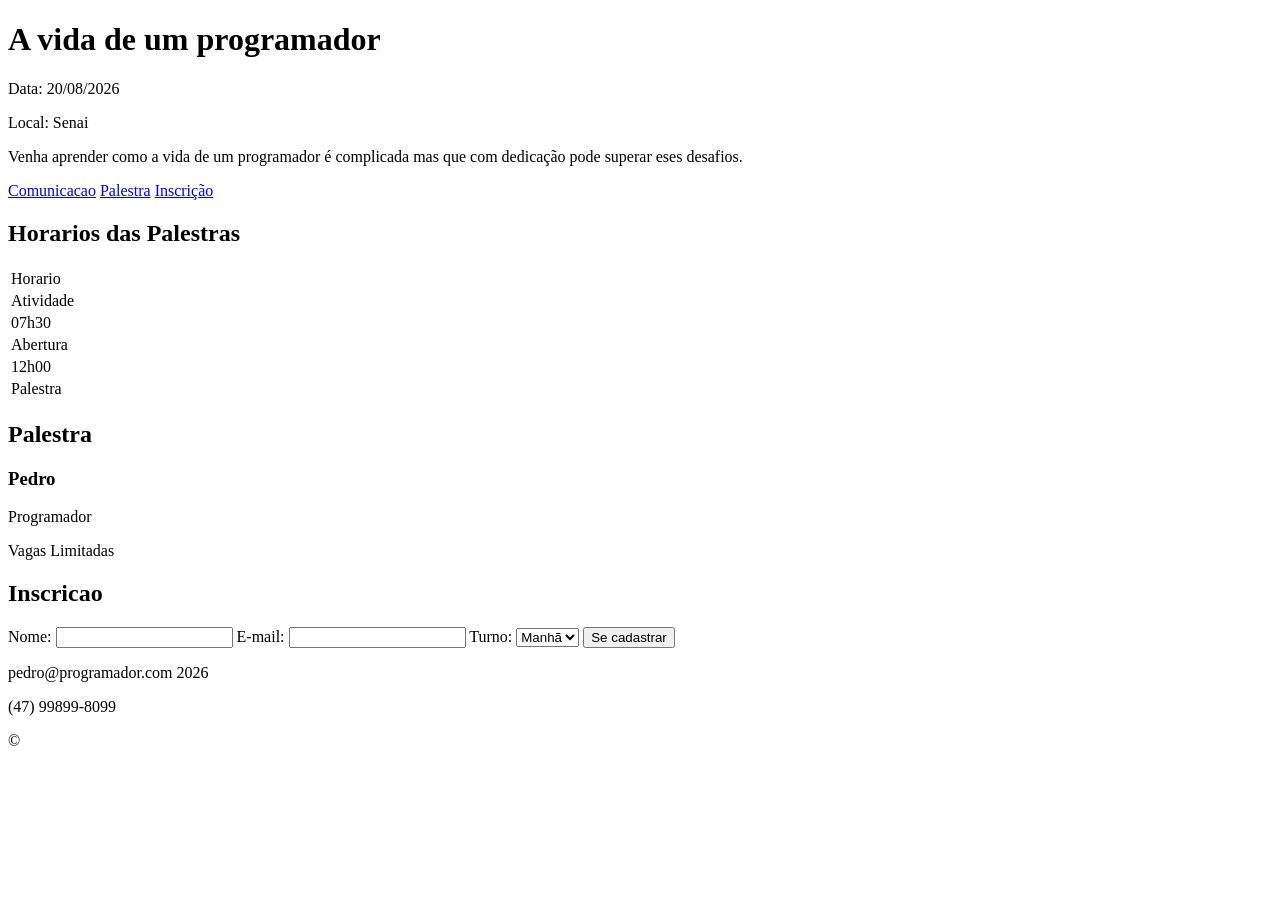
==== Entregas/Aula 03/css/landing.html @ 88c0a79e "oi" ====
<!DOCTYPE html>
<html lang="pt-BR">

<head>

    <meta charset="UTF-8">
    <meta name="viewport" content="width=device-width, initial-scale=1.0">
    <link rel="stylesheet" href="css/style.css">
    <title>Aula 03</title>

</head>

<body>
    <header>

        <h1>A vida de um programador</h1>
        <p> Data: 20/08/2026</p>
        <p>Local: Senai</p>
        <p>Venha aprender como a vida de um programador é complicada mas que com dedicação pode superar eses desafios.</p>

    </header>
    <nav>

        <a href="#https://developerslife.tech/pt/">Comunicacao</a>
        <a href="#https://www.youtube.com/watch?v=y1mbNuXyMtg">Palestra</a>
        <a href="#https://online.pucrs.br/graduacao/analise-desenvolvimento-sistemas-full-stack-mobile?utm_source=google&utm_medium=cpc&utm_campaign=GADS_PRF_Conv_Search_PUCRSGRAD_Graduacao_TOPCUR&utm_term=faculdade%20de%20ti&utm_content=GADS_00_INST_KW_08_ADS&hsa_acc=3867638348&hsa_cam=21464004163&hsa_grp=168387098150&hsa_ad=705462994936&hsa_src=g&hsa_tgt=kwd-4546057911&hsa_kw=faculdade%20de%20ti&hsa_mt=b&hsa_net=google&hsa_ver=3&gad_source=1&gad_campaignid=21464004163&gbraid=0AAAAAonftwT-ol0GijfWu3c23kLEBp4_l&gclid=CjwKCAjwy5rUBhB5EiwAIoAtCnF-nr3oMs88mMG5MHrpSYmR1rKG0BaNW76clDEadiGyft6DhJntZhoCigYQAvD_BwE">Inscrição</a>

    </nav>

    <main>
        <section id="comunicacao">
            <h2>Horarios das Palestras</h2>

            <table>
                <thead> 
                    <tr>
                        <td>Horario</td>

                    </tr>
                    <tr>
                        <td>Atividade</td>
                    </tr>
                    
                    </thead>
                <tbody>

                    <tr>
                        <td>07h30</td>
                    </tr>
                    <tr>
                        <td>Abertura</td>
                    </tr>
                    <tr>
                        <td>12h00</td>
                    </tr>
                    <tr>
                        <td>Palestra</td>
                    </tr>

                </tbody>
            </table>

        </section>


        <section id="palestra">
            <h2>Palestra</h2>

            <article>

                
                    <h3>Pedro</h3>
                    <p>Programador</p>
                
            </article>
            
            <aside>
                <p>Vagas Limitadas</p>
            </aside>


        </section>


        <section id="inscricao">
            <h2>Inscricao</h2>

            <form action="#inscrever" method="POST">
                <label for="nome">Nome:</label>
                <input type="text" id="nome" name="nome" required>

                <label for="email">E-mail:</label>
                <input type="email" id="email" name="email" required>

                <label for="turno">Turno:</label>
                <select id="turno" name="turno">
                    <option>Manhã</option>
                    <option>Tarde</option>
                    <option>Noite</option>
                </select>

             
                 <button type="submit">Se cadastrar</button>
             </form>
        </section> 

    </main> 


    <footer>
        <p> pedro@programador.com  2026</p>
        <p>(47) 99899-8099</p>
        <p>&copy;</p>
    </footer>


</body>
</html>
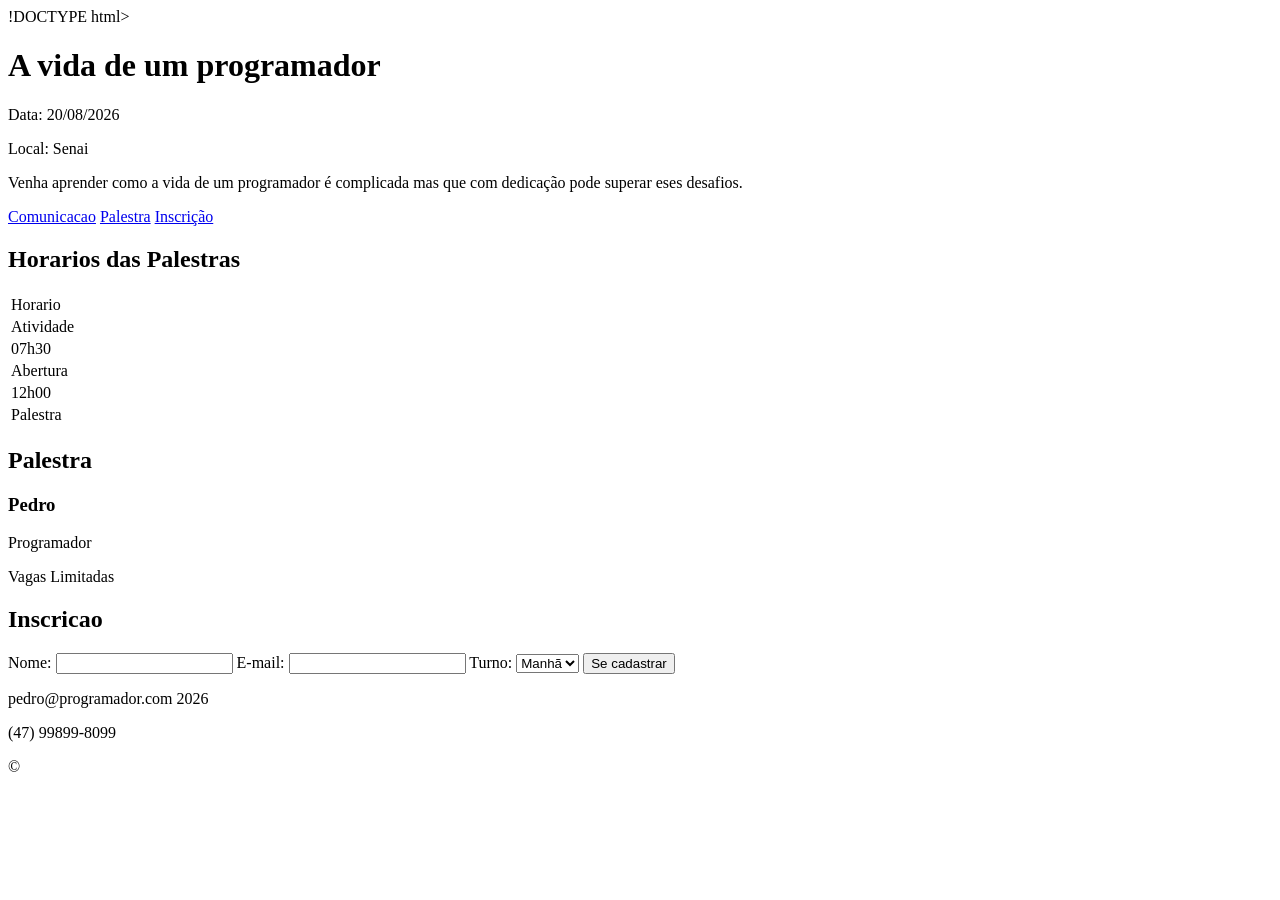
==== commit 1c770fd3: "Atividade pssora karize 27-08" ====
--- a/Entregas/Aula 03/css/landing.html
+++ b/Entregas/Aula 03/css/landing.html
@@ -1,4 +1,4 @@
-<!DOCTYPE html>
+!DOCTYPE html>
 <html lang="pt-BR">
 
 <head>
